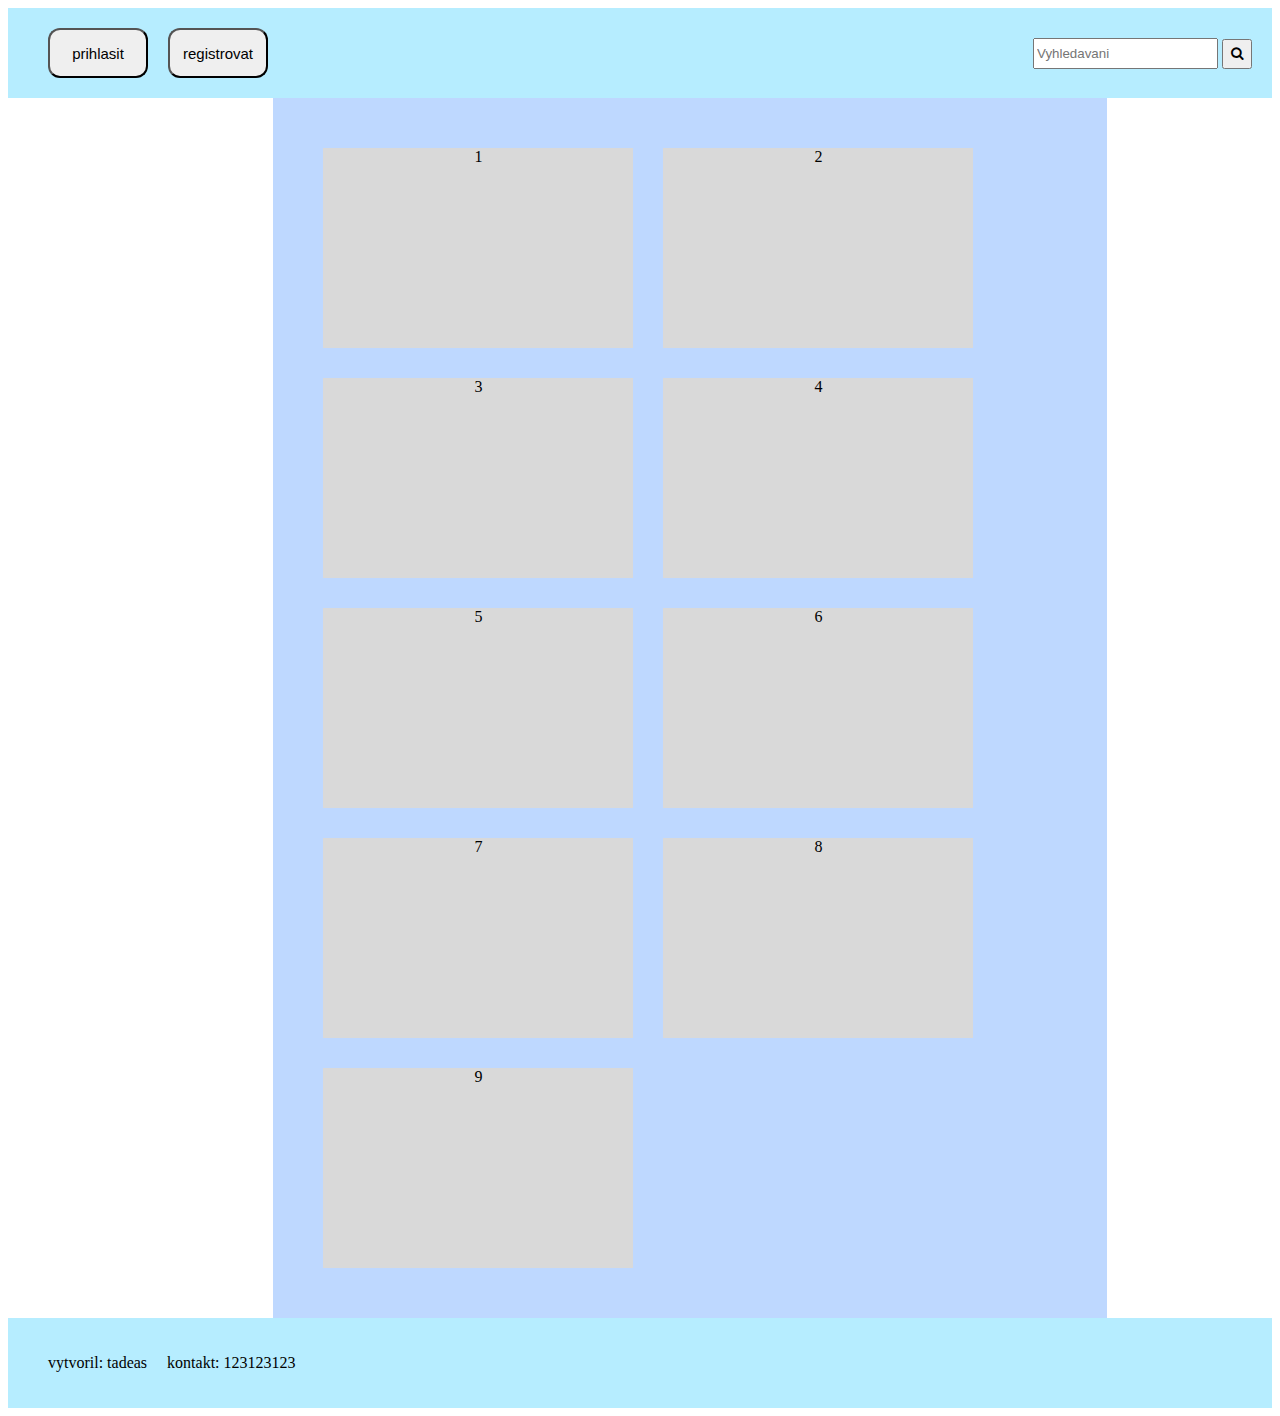
==== index.html @ 4a4d0959 "Add files via upload" ====
<!DOCTYPE html>
<html lang="en">

<head>
    <meta charset="UTF-8">
    <meta name="viewport" content="width=device-width, initial-scale=1.0">
    <title>Irevepty</title>
    <link rel="stylesheet" href="style.css">
    <link rel="stylesheet" href="https://cdnjs.cloudflare.com/ajax/libs/font-awesome/4.7.0/css/font-awesome.min.css">
</head>

<body>
    <header>
        <a href="prihlasen.html"><button class="prihlas">prihlasit</button></a>
        <button class="prihlas">registrovat</button>


        <div class="search">
            <form action="">
                <input type="text" placeholder="Vyhledavani">
                <button type="submit" class="find"><i class="fa fa-search"></i></button>
            </form>
        </div>
    </header>
    <main>
        <div class="container">
            <section>1</section>
            <section>2</section>
            <section>3</section>
            <section>4</section>
            <section>5</section>
            <section>6</section>
            <section>7</section>
            <section>8</section>
            <section>9</section>
        </div>
    </main>
    <footer>
        <div class="contacts">
            <p>vytvoril: tadeas</p>
            <p>kontakt: 123123123</p>
        </div>
    </footer>
</body>
---- style.css ----
header,
footer {
    padding: 20px;
    height: 50px;
    background-color: #b6edff;
}

.prihlas {
    margin-left: 20px;
    width: 100px;
    height: 50px;
    font-size: 15px;
    float: left;
    border-radius: 12px;
}

.search {
    float: right;
    margin-top: 10px;
}

.find {
    float: none;
    width: 30px;
    height: 30px;
    margin-left: 0px;
}

input[type=text] {
    height: 25px;
}

section {
    height: 200px;
    width: 310px;
    background-color: #d9d9d9;
    text-align: center;
}

main {
    width: 58%;
    margin-left: 21%;
    padding: 50px;
    background-color: #bed8ff;
}

.container {
    display: flex;
    flex-wrap: wrap;
    flex-direction: row;
    gap: 30px;
}

footer p {
    margin-left: 20px;
}

footer button {
    background-color: #ff3131;
    width: 150px;
    height: 50px;
    font-size: 15px;
}

.add {
    float: right;
}

.pf img {
    width: 50px;
    height: 50px;
    border-radius: 50%;
}

.pf,
.contacts {
    float: left;
    display: flex;
    flex-direction: row;
}
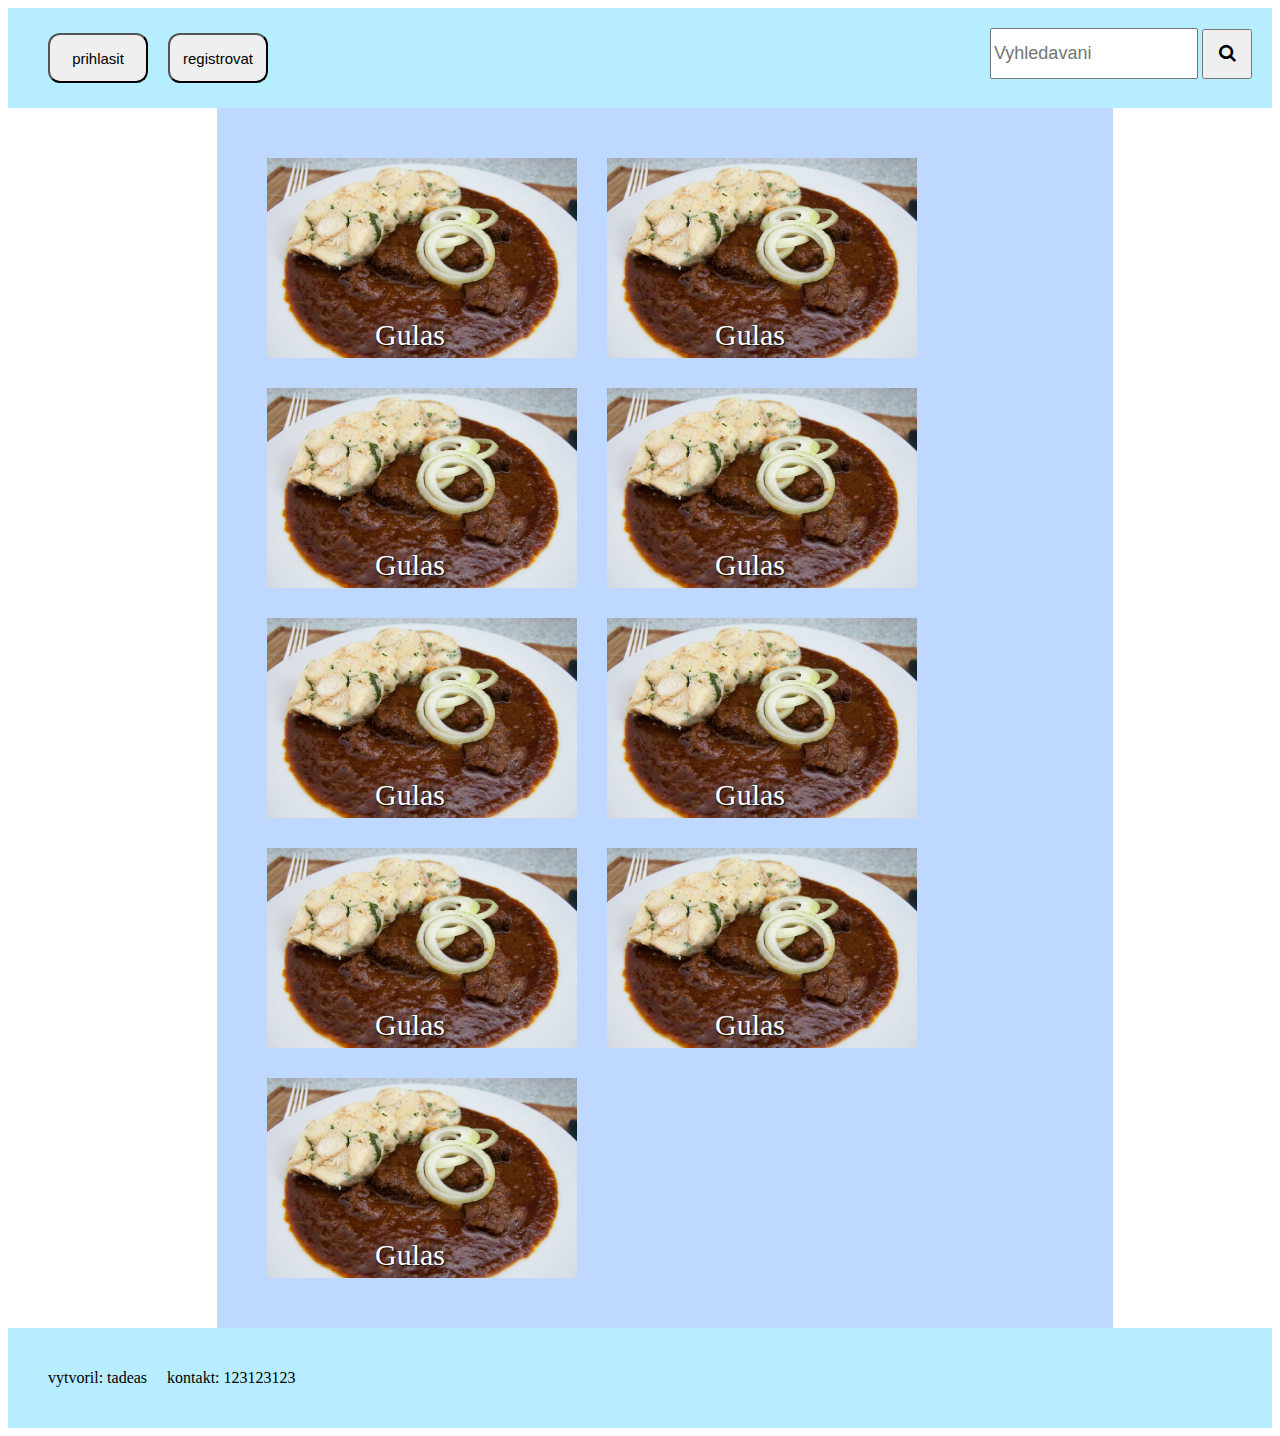
==== commit 4e64926c: "Add files via upload" ====
--- a/index.html
+++ b/index.html
@@ -24,15 +24,15 @@
     </header>
     <main>
         <div class="container">
-            <section>1</section>
-            <section>2</section>
-            <section>3</section>
-            <section>4</section>
-            <section>5</section>
-            <section>6</section>
-            <section>7</section>
-            <section>8</section>
-            <section>9</section>
+            <section><img src="gulas.png" alt="" class="gulas"><p class="caption">Gulas</p></section>
+            <section><img src="gulas.png" alt="" class="gulas"><p class="caption">Gulas</p></section>
+            <section><img src="gulas.png" alt="" class="gulas"><p class="caption">Gulas</p></section>
+            <section><img src="gulas.png" alt="" class="gulas"><p class="caption">Gulas</p></section>
+            <section><img src="gulas.png" alt="" class="gulas"><p class="caption">Gulas</p></section>
+            <section><img src="gulas.png" alt="" class="gulas"><p class="caption">Gulas</p></section>
+            <section><img src="gulas.png" alt="" class="gulas"><p class="caption">Gulas</p></section>
+            <section><img src="gulas.png" alt="" class="gulas"><p class="caption">Gulas</p></section>
+            <section><img src="gulas.png" alt="" class="gulas"><p class="caption">Gulas</p></section>
         </div>
     </main>
     <footer>
--- a/style.css
+++ b/style.css
@@ -1,8 +1,8 @@
 header,
 footer {
-    padding: 20px;
-    height: 50px;
+    height: 100px;
     background-color: #b6edff;
+    padding: 0px 20px;
 }
 
 .prihlas {
@@ -12,22 +12,26 @@
     font-size: 15px;
     float: left;
     border-radius: 12px;
+    margin-top: 25px;
 }
 
 .search {
+    margin-top: 20px;
     float: right;
-    margin-top: 10px;
 }
 
 .find {
     float: none;
-    width: 30px;
-    height: 30px;
+    width: 50px;
+    height: 50px;
     margin-left: 0px;
+    font-size: large;
 }
 
 input[type=text] {
-    height: 25px;
+    height: 45px;
+    width: 200px;
+    font-size: large
 }
 
 section {
@@ -35,11 +39,15 @@
     width: 310px;
     background-color: #d9d9d9;
     text-align: center;
+    position: relative;
+    font-size: 30px;
+    color: white;
+    text-shadow: 1px 1px 2px black;
 }
 
 main {
-    width: 58%;
-    margin-left: 21%;
+    width: 63%;
+    margin-left: 16.5%;
     padding: 50px;
     background-color: #bed8ff;
 }
@@ -67,9 +75,10 @@
 }
 
 .pf img {
-    width: 50px;
-    height: 50px;
+    width: 70px;
+    height: 70px;
     border-radius: 50%;
+    margin-right: 15px;
 }
 
 .pf,
@@ -77,4 +86,20 @@
     float: left;
     display: flex;
     flex-direction: row;
+}
+.contacts, .add{
+    margin-top: 25px;
+}
+.pf{
+    margin-top: 15px;
+}
+.gulas {
+    height: 200px;
+    width: 310px;
+}
+
+.caption {
+    position: absolute;
+    top: 65%;
+    left: 35%;
 }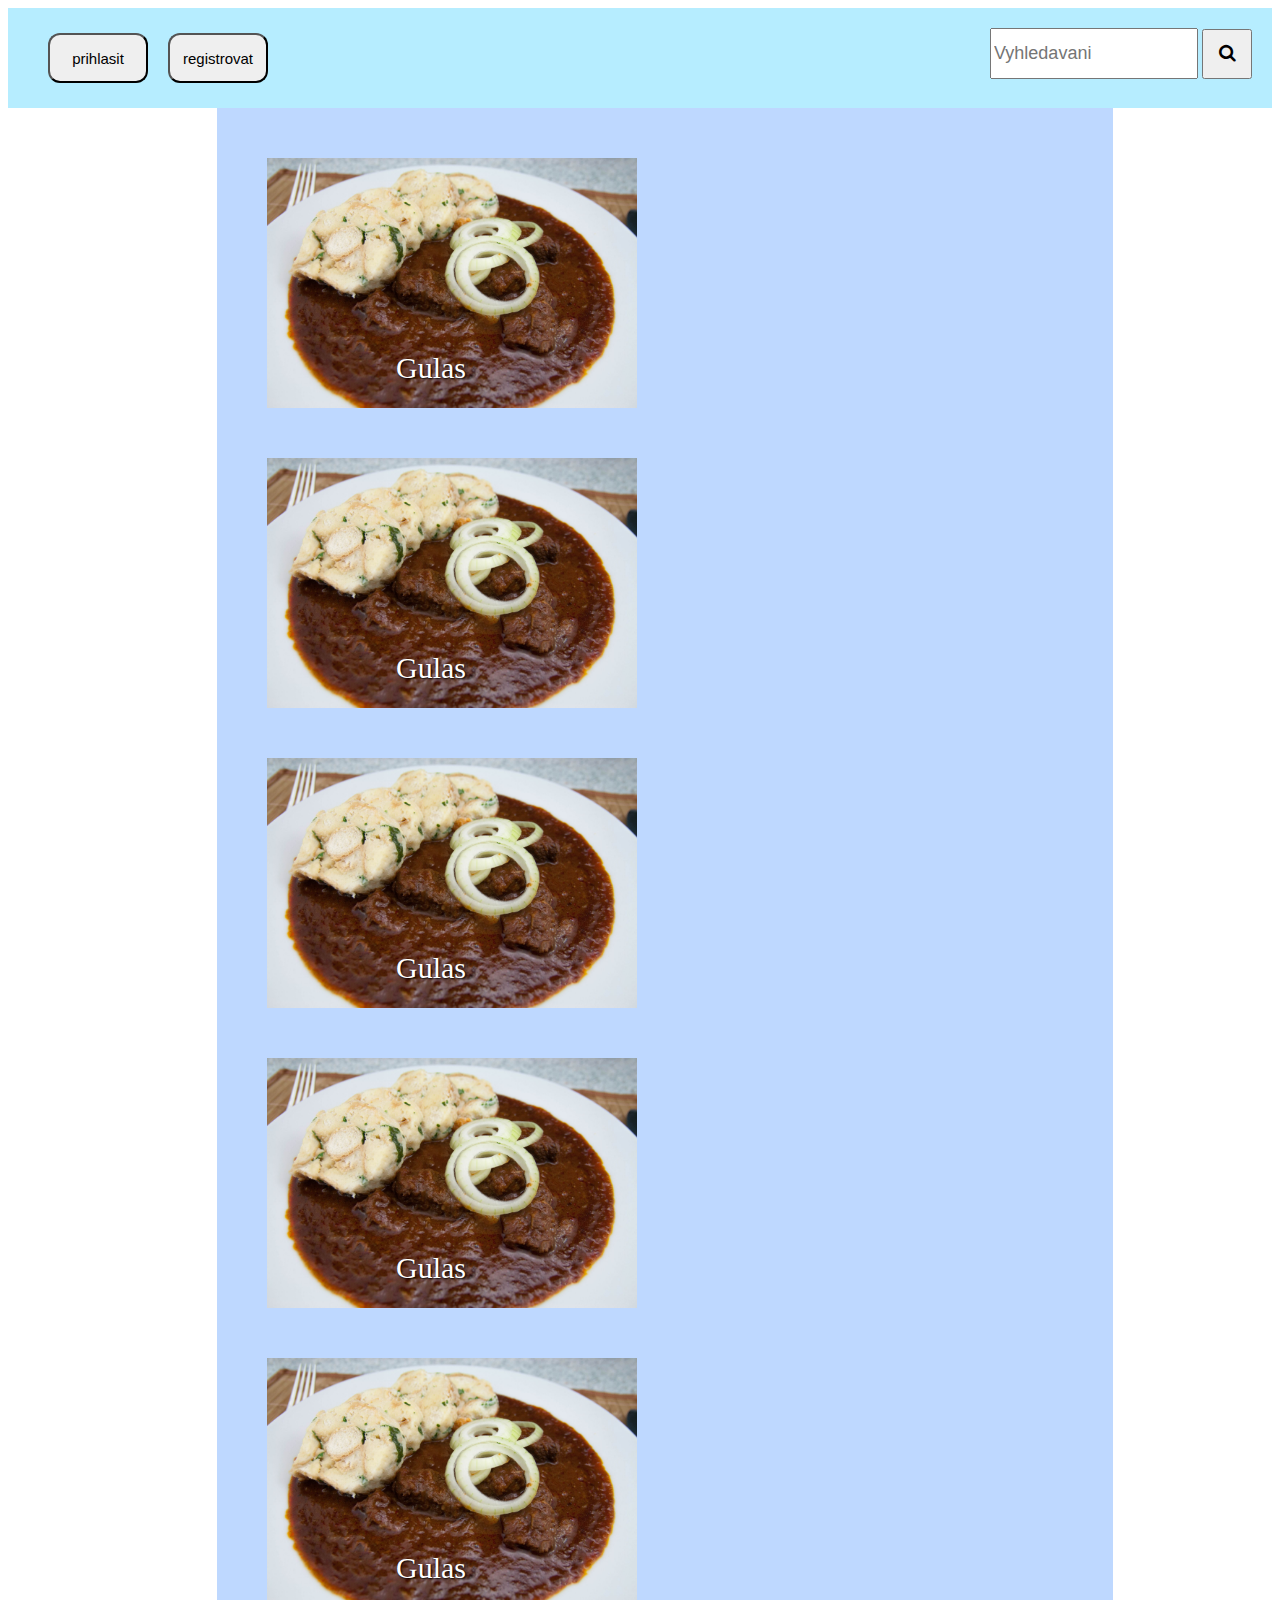
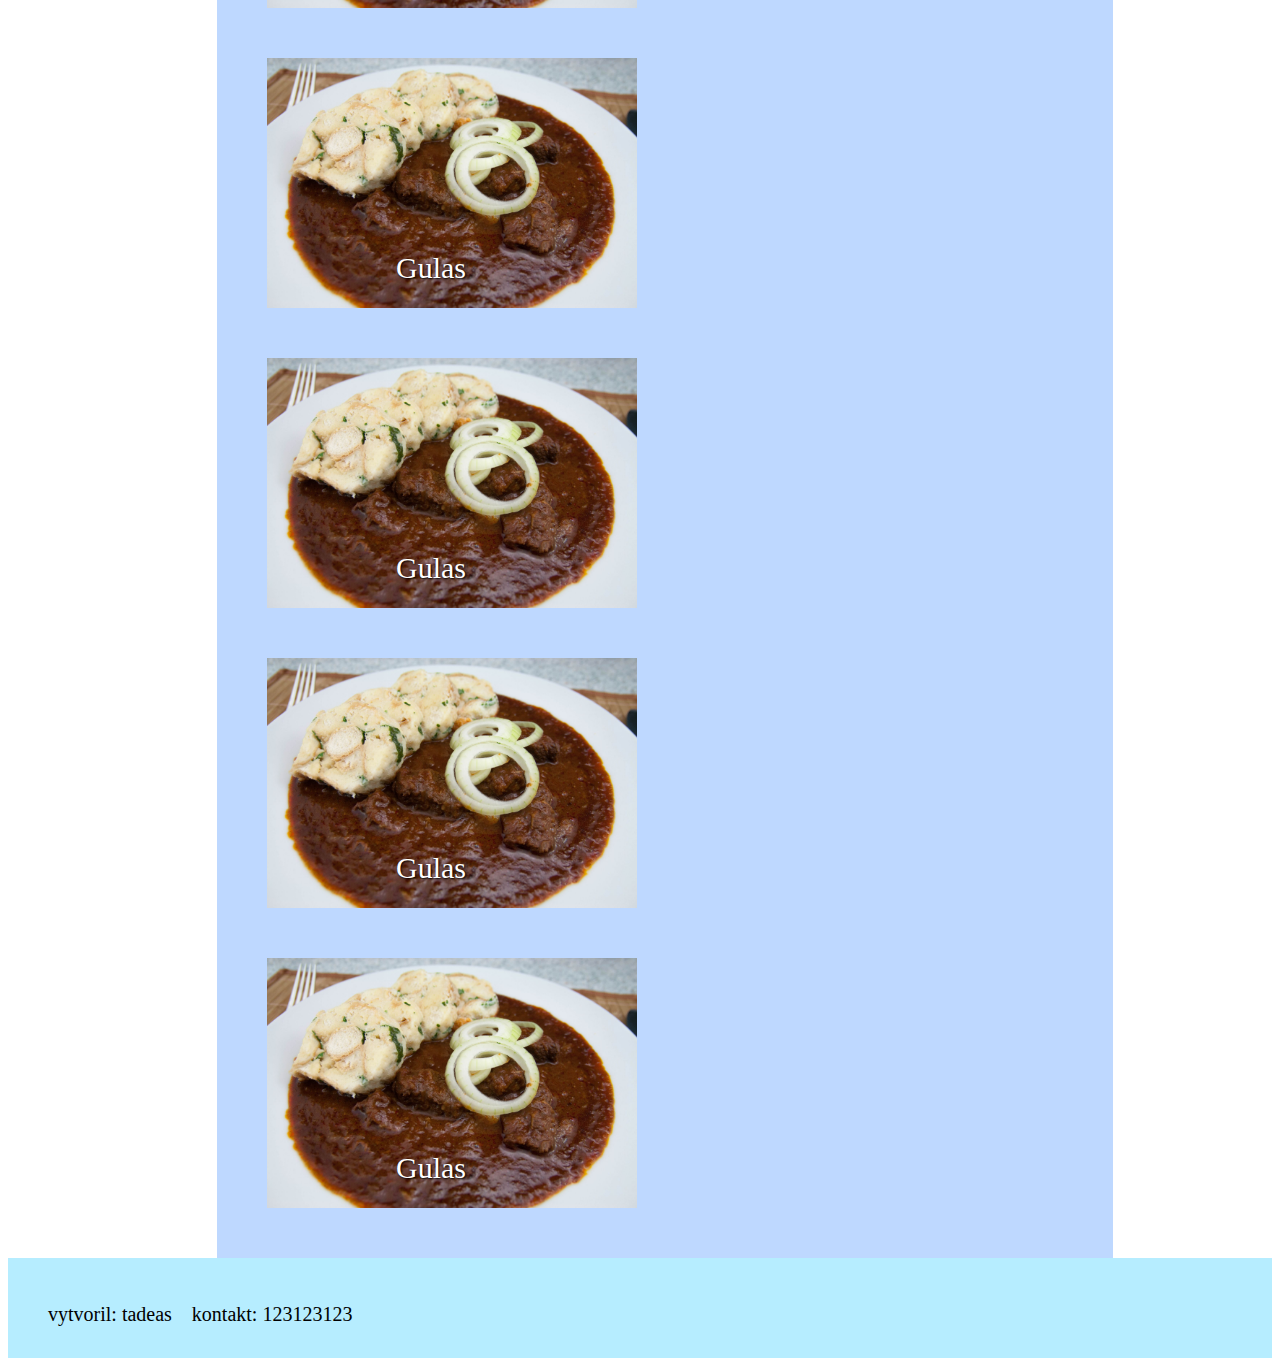
==== commit 1ad72878: "Add files via upload" ====
--- a/index.html
+++ b/index.html
@@ -13,8 +13,6 @@
     <header>
         <a href="prihlasen.html"><button class="prihlas">prihlasit</button></a>
         <button class="prihlas">registrovat</button>
-
-
         <div class="search">
             <form action="">
                 <input type="text" placeholder="Vyhledavani">
@@ -24,7 +22,7 @@
     </header>
     <main>
         <div class="container">
-            <section><img src="gulas.png" alt="" class="gulas"><p class="caption">Gulas</p></section>
+            <a href="recept.html"><section><img src="gulas.png" alt="" class="gulas"><p class="caption">Gulas</p></section></a>
             <section><img src="gulas.png" alt="" class="gulas"><p class="caption">Gulas</p></section>
             <section><img src="gulas.png" alt="" class="gulas"><p class="caption">Gulas</p></section>
             <section><img src="gulas.png" alt="" class="gulas"><p class="caption">Gulas</p></section>
--- a/style.css
+++ b/style.css
@@ -35,8 +35,8 @@
 }
 
 section {
-    height: 200px;
-    width: 310px;
+
+
     background-color: #d9d9d9;
     text-align: center;
     position: relative;
@@ -51,12 +51,13 @@
     padding: 50px;
     background-color: #bed8ff;
 }
-
-.container {
+.container{
+    gap: 50px 90px;
+}
+.container , .recept-container{
     display: flex;
     flex-wrap: wrap;
     flex-direction: row;
-    gap: 30px;
 }
 
 footer p {
@@ -89,17 +90,73 @@
 }
 .contacts, .add{
     margin-top: 25px;
+    font-size: 20px;
 }
 .pf{
     margin-top: 15px;
 }
-.gulas {
-    height: 200px;
-    width: 310px;
+.gulas,section {
+    height: 250px;
+    width: 370px;
+}
+.gulas,section {
+    height: 250px;
+    width: 370px;
 }
 
 .caption {
     position: absolute;
     top: 65%;
     left: 35%;
+}
+.recept-container{
+    flex-direction: row;
+    gap: 25px;
+}
+.description ,.recipie{
+    
+    color: black;
+    text-shadow: none;
+}
+.description{
+    width: 70%;
+    font-size: 20px;
+}
+.recipie{
+    width: 100%;
+    text-align: start;
+    font-size: 25px;
+    padding: 10px;
+}
+
+@media screen and (max-width: 768px) {
+    .search{
+        float: left;
+    }
+    header{
+        height: 160px;
+        width: 100%;
+    }
+    .nav{
+        flex-direction: column;
+        display: flex;
+    }
+    main,footer{
+        width: 100%;
+        margin: 0;
+    }
+    .gulas,section{
+        width: 310px;
+        height: 210px;
+    }
+    .contacts{
+        flex-direction: column;
+    }
+    footer{
+        height: 150px;
+    }
+    .add{
+        margin-right: 60px;
+    }
+
 }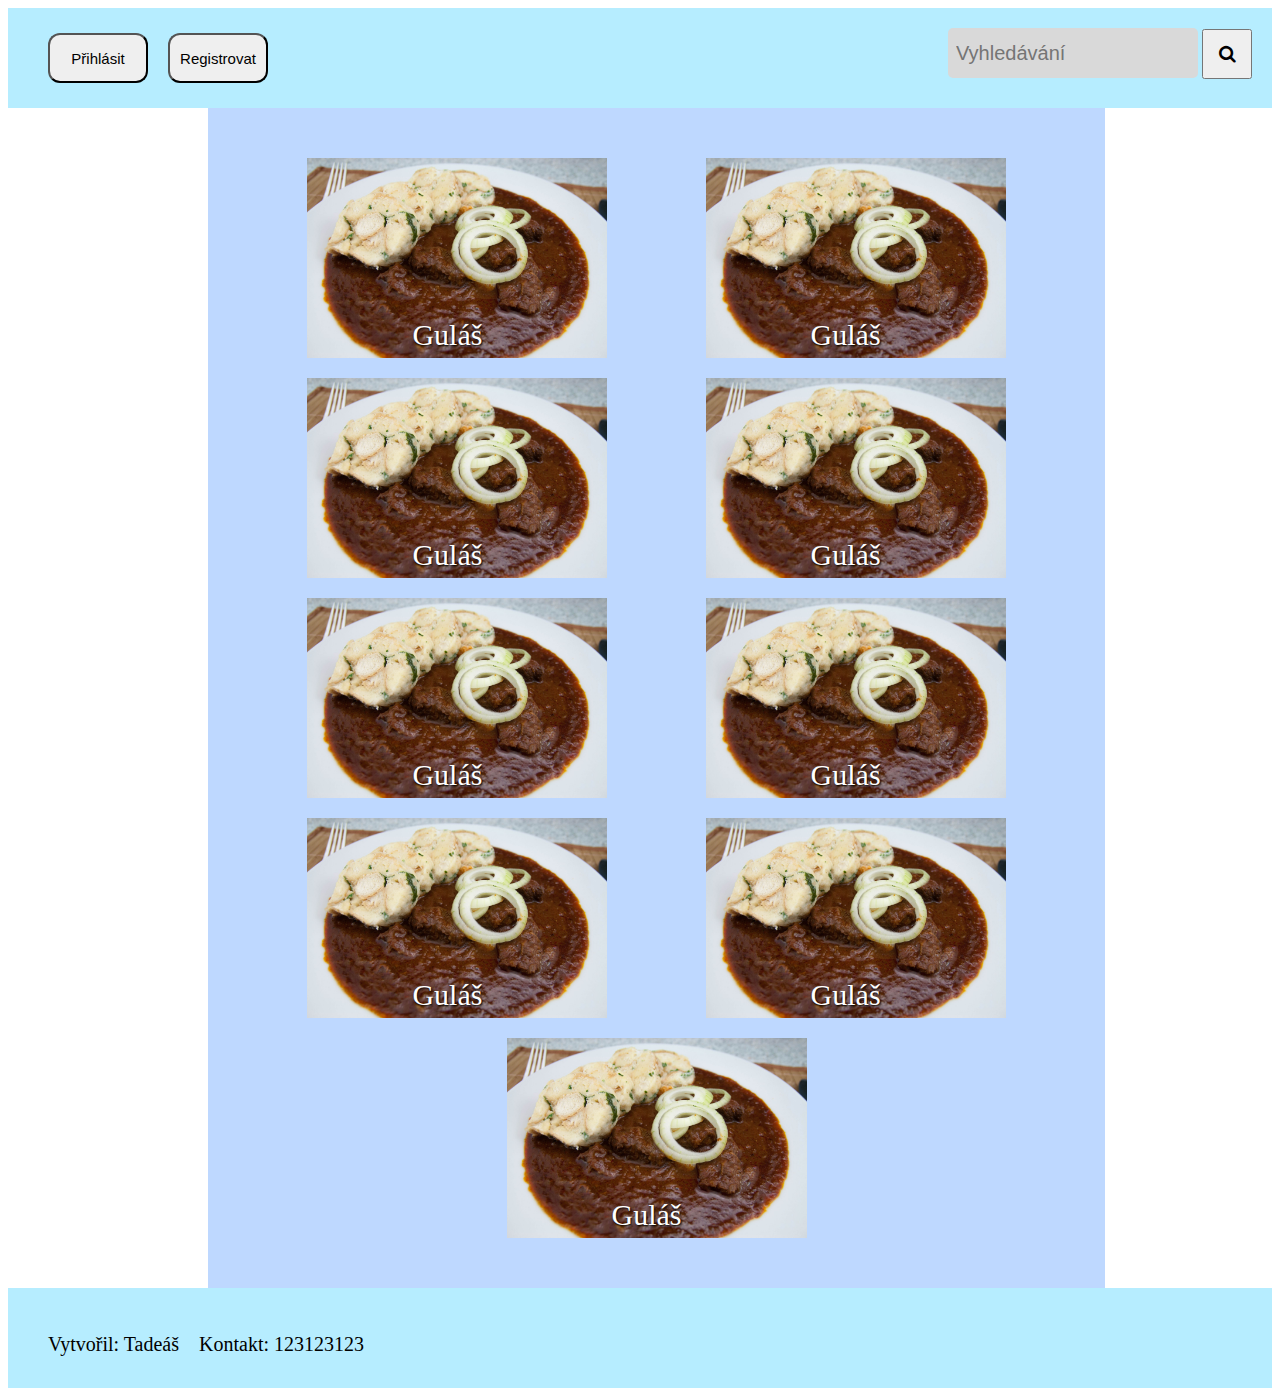
==== commit 34a4dbf3: "finalni comit" ====
--- a/index.html
+++ b/index.html
@@ -4,39 +4,40 @@
 <head>
     <meta charset="UTF-8">
     <meta name="viewport" content="width=device-width, initial-scale=1.0">
-    <title>Irevepty</title>
+    <title>Recepty</title>
     <link rel="stylesheet" href="style.css">
     <link rel="stylesheet" href="https://cdnjs.cloudflare.com/ajax/libs/font-awesome/4.7.0/css/font-awesome.min.css">
 </head>
 
 <body>
     <header>
-        <a href="prihlasen.html"><button class="prihlas">prihlasit</button></a>
-        <button class="prihlas">registrovat</button>
+        <a href="prihlasovani.html"><button class="prihlas">Přihlásit</button></a>
+        <button class="prihlas">Registrovat</button>
         <div class="search">
             <form action="">
-                <input type="text" placeholder="Vyhledavani">
+                <input type="text" placeholder="Vyhledávání" class="search-bar">
                 <button type="submit" class="find"><i class="fa fa-search"></i></button>
             </form>
         </div>
     </header>
     <main>
         <div class="container">
-            <a href="recept.html"><section><img src="gulas.png" alt="" class="gulas"><p class="caption">Gulas</p></section></a>
-            <section><img src="gulas.png" alt="" class="gulas"><p class="caption">Gulas</p></section>
-            <section><img src="gulas.png" alt="" class="gulas"><p class="caption">Gulas</p></section>
-            <section><img src="gulas.png" alt="" class="gulas"><p class="caption">Gulas</p></section>
-            <section><img src="gulas.png" alt="" class="gulas"><p class="caption">Gulas</p></section>
-            <section><img src="gulas.png" alt="" class="gulas"><p class="caption">Gulas</p></section>
-            <section><img src="gulas.png" alt="" class="gulas"><p class="caption">Gulas</p></section>
-            <section><img src="gulas.png" alt="" class="gulas"><p class="caption">Gulas</p></section>
-            <section><img src="gulas.png" alt="" class="gulas"><p class="caption">Gulas</p></section>
+            <section><a href="recept.html"><img src="images/gulas.png" alt="" class="gulas"><p class="caption">Guláš</p></a></section>
+            <section><a href="recept.html"><img src="images/gulas.png" alt="" class="gulas"><p class="caption">Guláš</p></a></section>
+            <section><a href="recept.html"><img src="images/gulas.png" alt="" class="gulas"><p class="caption">Guláš</p></a></section>
+            <section><a href="recept.html"><img src="images/gulas.png" alt="" class="gulas"><p class="caption">Guláš</p></a></section>
+            <section><a href="recept.html"><img src="images/gulas.png" alt="" class="gulas"><p class="caption">Guláš</p></a></section>
+            <section><a href="recept.html"><img src="images/gulas.png" alt="" class="gulas"><p class="caption">Guláš</p></a></section>
+            <section><a href="recept.html"><img src="images/gulas.png" alt="" class="gulas"><p class="caption">Guláš</p></a></section>
+            <section><a href="recept.html"><img src="images/gulas.png" alt="" class="gulas"><p class="caption">Guláš</p></a></section>
+            <section><a href="recept.html"><img src="images/gulas.png" alt="" class="gulas"><p class="caption">Guláš</p></a></section>
+
         </div>
     </main>
     <footer>
         <div class="contacts">
-            <p>vytvoril: tadeas</p>
-            <p>kontakt: 123123123</p>
+            <p>Vytvořil: Tadeáš</p>
+            <p>Kontakt: 123123123</p>
         </div>
     </footer>
 </body>--- a/style.css
+++ b/style.css
@@ -35,8 +35,6 @@
 }
 
 section {
-
-
     background-color: #d9d9d9;
     text-align: center;
     position: relative;
@@ -47,17 +45,19 @@
 
 main {
     width: 63%;
-    margin-left: 16.5%;
+    margin-left: 15.85%;
     padding: 50px;
     background-color: #bed8ff;
 }
 .container{
-    gap: 50px 90px;
+    gap: 20px 0px;
+    justify-content: space-around;
 }
 .container , .recept-container{
     display: flex;
     flex-wrap: wrap;
     flex-direction: row;
+    
 }
 
 footer p {
@@ -96,16 +96,13 @@
     margin-top: 15px;
 }
 .gulas,section {
-    height: 250px;
-    width: 370px;
-}
-.gulas,section {
-    height: 250px;
-    width: 370px;
+    height: 200px;
+    width: 300px;
 }
 
 .caption {
     position: absolute;
+    color: white;
     top: 65%;
     left: 35%;
 }
@@ -114,19 +111,74 @@
     gap: 25px;
 }
 .description ,.recipie{
-    
+
     color: black;
     text-shadow: none;
 }
 .description{
     width: 70%;
-    font-size: 20px;
+    height: auto;
+    font-size: 16px;
+    padding: 15px;
+    left: 5px;
 }
 .recipie{
-    width: 100%;
+    height: auto;
+    width: auto;
     text-align: start;
-    font-size: 25px;
+    font-size: 22px;
+    margin-top: 70px;
     padding: 10px;
+}
+.login-container {
+    width: 60%;
+    margin-left: 20%;
+    background-color: #f0f0f0;
+    margin-top: 100px;
+    padding:30px;
+    font-size: 20px;
+    height: 70vh;
+}
+.form{
+    width: 50%;
+    margin-left: 22%;
+}
+.cell{
+    display: flex;
+}
+label{
+    margin-top: 13px;
+    margin-left: auto;
+}
+input[type="text"],
+input[type="email"],
+input[type="password"] {
+    width: 250px;
+    height: 50px;
+    padding: 8px;
+    margin-bottom: 30px;
+    border-radius: 5px;
+    border: none;
+    background-color: #d9d9d9;
+    box-sizing: border-box;
+    margin-left: 80px;
+    font-size: 20px;
+}
+input[type="password"]{
+    letter-spacing: 3px;
+}
+input[type="submit"] {
+    background-color: #ff3131;
+    color: white;
+    padding: 10px 40px;
+    border: none;
+    cursor: pointer;
+    margin-left: 30%;
+    margin-top: 50px;
+    font-size: 20px;
+}
+input[type="submit"]:hover {
+    background-color: #45a049;
 }
 
 @media screen and (max-width: 768px) {
@@ -158,5 +210,38 @@
     .add{
         margin-right: 60px;
     }
-
+    .description{
+        left: 0px;
+    }
+    .container{
+        justify-content: none;
+    }
+    .login-container{
+        background-color: white;
+        margin: 0px;
+        margin-left: 5%;
+        width:80%;
+        padding: 0;
+    }
+    input[type="text"],
+    input[type="email"],
+    input[type="password"] {
+        width: 150px;
+        height: 40px;
+        margin: 0;
+        margin-left: 10px;
+    }
+    .form{
+        width: 100%;
+        margin-left: 0%;
+    }
+    .cell{
+        margin-top: 40px;
+    }
+    input[type="submit"] {
+        padding: 10px 20px;
+        margin-left: 35%;
+        margin-top: 50px;
+        font-size: 15px;
+    }
 }